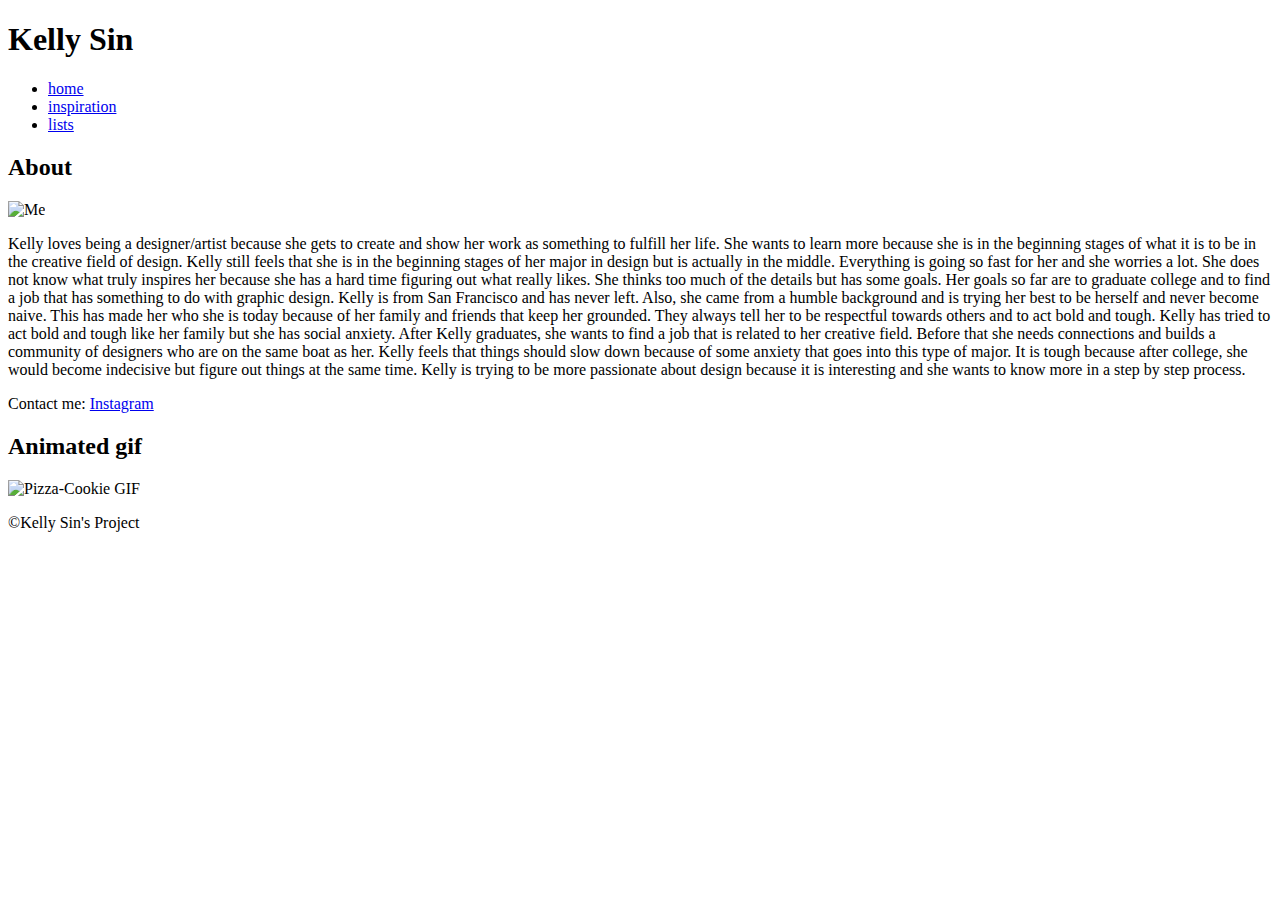
==== index.html @ 1828029b "Add files via upload" ====
<!DOCTYPE html>
<html lang="en">
   <head>
    <meta charset="UTF-8">
    <meta name="viewport" content="width=device-width, initial-scale=1.0">
    <meta name="description" content="Kelly Sin's webpage">
    <title>Landing Page</title>
    <link rel="stylesheet" href="css/style.css">
</head>
<body>
   <header>
      <h1>Kelly Sin</h1>
      <nav>
        <ul>
          <li><a href="index.html">home</a></li>
          <li><a href="inspiration/inspiration.html">inspiration</a></li>
          <li><a href="lists/lists.html">lists</a></li>
      </ul>
   </nav>
   </header>

   <section class="Homepage section">
      <h2>About</h2>
      <div class="Me-section">
         <img src="img/Me.jpg" alt="Me" class="me-pic">
         <p>Kelly loves being a designer/artist because she gets to create and show 
         her work as something to fulfill her life. She wants to learn more because 
         she is in the beginning stages of what it is to be in the creative field of 
         design. Kelly still feels that she is in the beginning stages of her major in 
         design but is actually in the middle. Everything is going so fast for her and 
         she worries a lot. She does not know what truly inspires her because she has a 
         hard time figuring out what really likes. She thinks too much of the details but 
         has some goals. Her goals so far are to graduate college and to find a job that 
         has something to do with graphic design. Kelly is from San Francisco and has never 
         left. Also, she came from a humble background and is trying her best to be herself 
         and never become naive. This has made her who she is today because of her family 
         and friends that keep her grounded. They always tell her to be respectful towards 
         others and to act bold and tough. Kelly has tried to act bold and tough like her 
         family but she has social anxiety. After Kelly graduates, she wants to find a job 
         that is related to her creative field. Before that she needs connections and builds 
         a community of designers who are on the same boat as her. Kelly feels that things 
         should slow down because of some anxiety that goes into this type of major. It is 
         tough because after college, she would become indecisive but figure out things at 
         the same time. Kelly is trying to be more passionate about design because it is 
         interesting and she wants to know more in a step by step process.</p>
      </div>
   </section>
      
      <div class="links"
      <p>Contact me: <a href="https://www.instagram.com/kellyxsin">Instagram</a></p>
      </div>
  

  <section class="gif">
   <h2>Animated gif</h2>
   <img src="img/pizza-cookie.gif" alt="Pizza-Cookie GIF" class="gif">
</section>

   <footer>
      <p>&copy;Kelly Sin's Project</p>
   </footer>
</body>
</html>
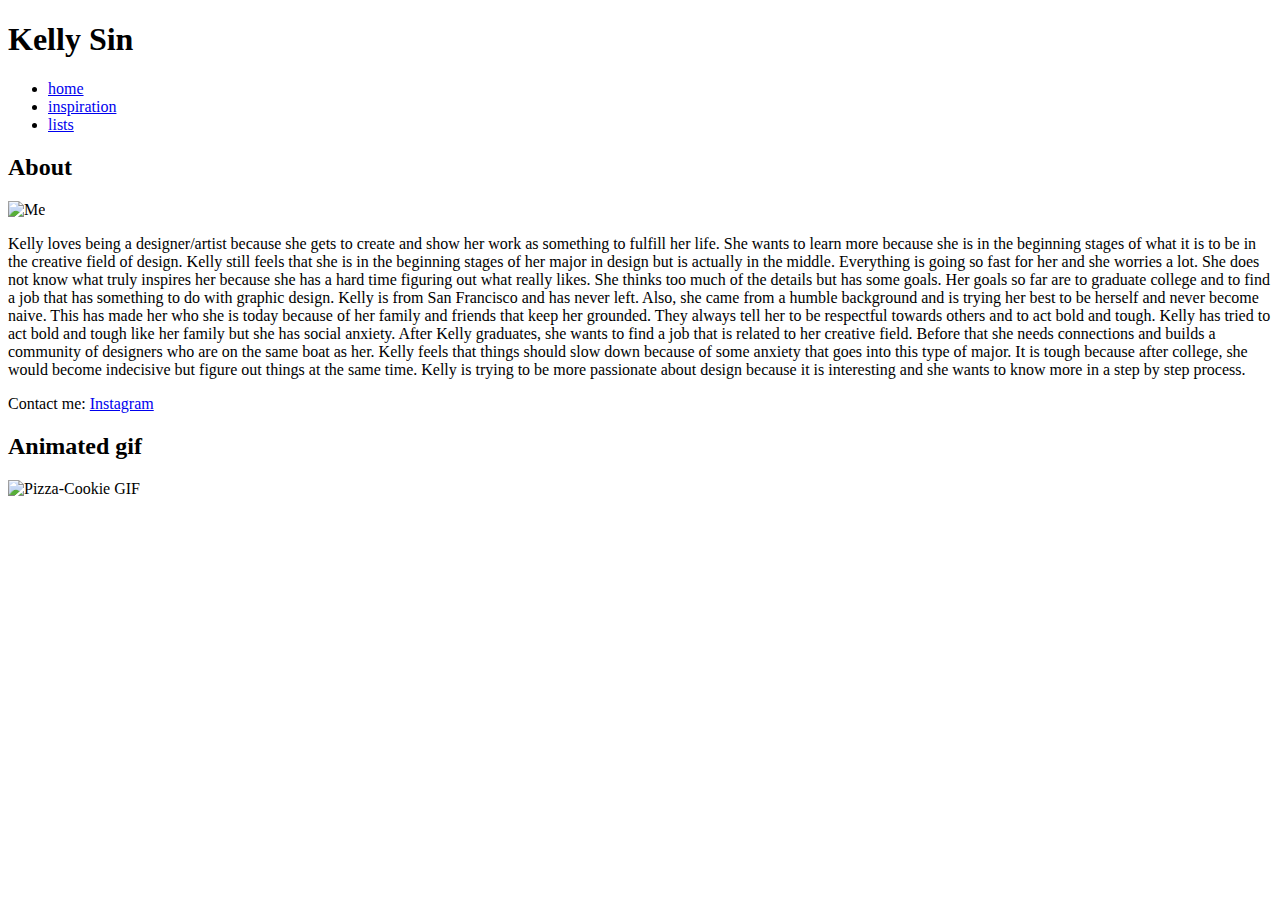
==== commit 799b6bb7: "Add files via upload" ====
--- a/index.html
+++ b/index.html
@@ -56,8 +56,5 @@
    <img src="img/pizza-cookie.gif" alt="Pizza-Cookie GIF" class="gif">
 </section>
 
-   <footer>
-      <p>&copy;Kelly Sin's Project</p>
-   </footer>
 </body>
 </html>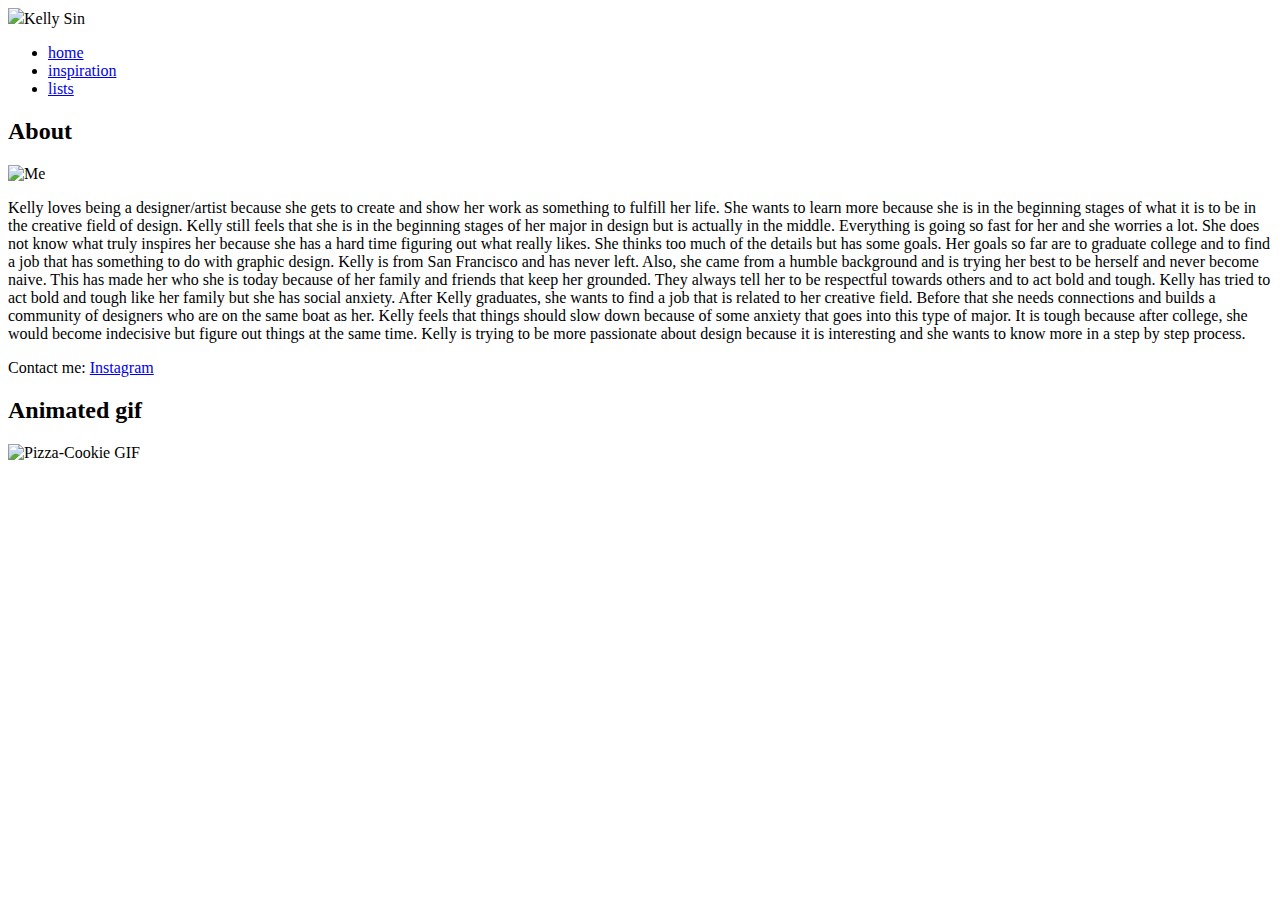
==== commit 9b568241: "Add files via upload" ====
--- a/index.html
+++ b/index.html
@@ -8,9 +8,11 @@
     <link rel="stylesheet" href="css/style.css">
 </head>
 <body>
+   
    <header>
-      <h1>Kelly Sin</h1>
-      <nav>
+    <img id="gif" src="img/pizza-cookie.gif"
+    <h1>Kelly Sin</h1>
+    <nav>
         <ul>
           <li><a href="index.html">home</a></li>
           <li><a href="inspiration/inspiration.html">inspiration</a></li>
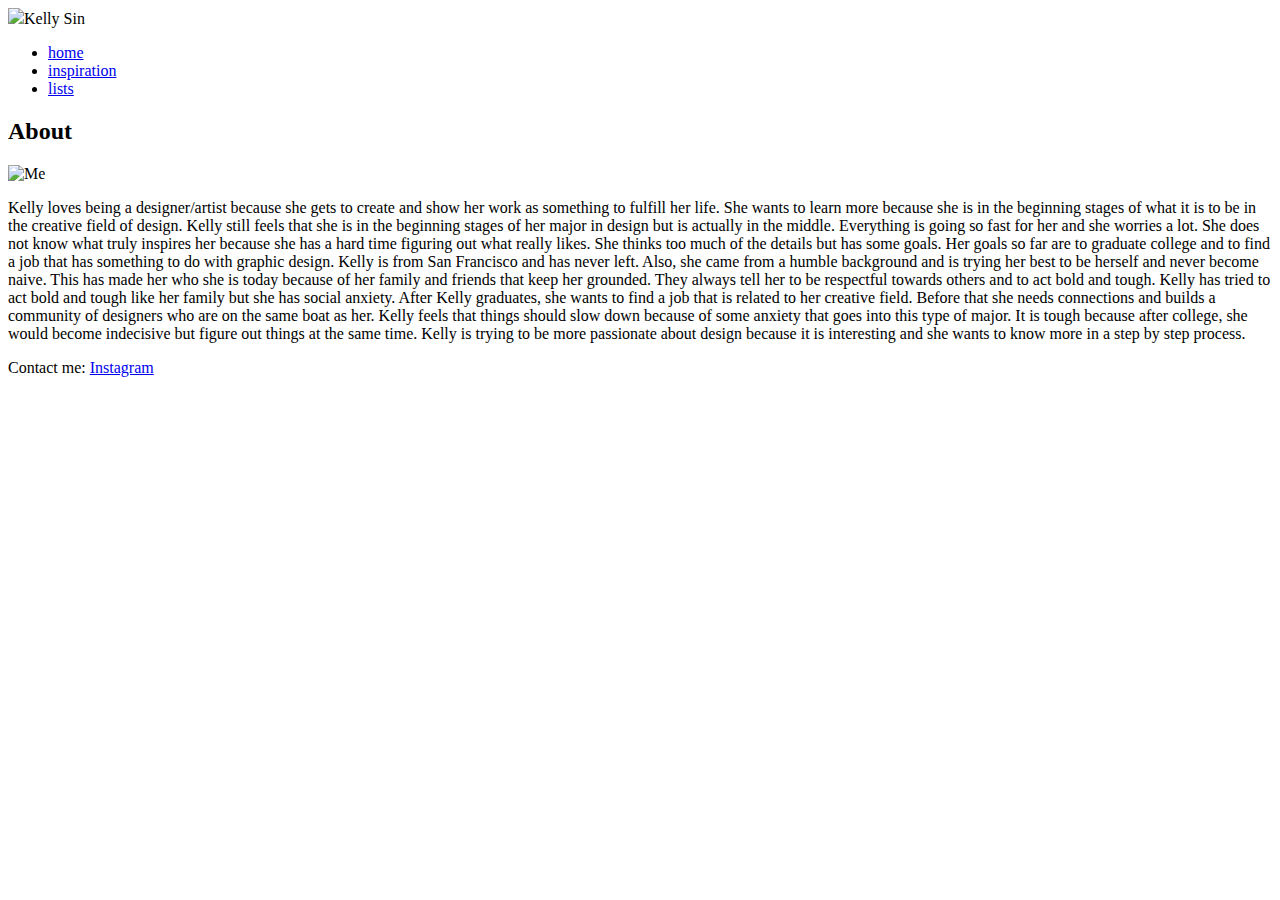
==== commit 708148b6: "Add files via upload" ====
--- a/index.html
+++ b/index.html
@@ -52,11 +52,5 @@
       <p>Contact me: <a href="https://www.instagram.com/kellyxsin">Instagram</a></p>
       </div>
   
-
-  <section class="gif">
-   <h2>Animated gif</h2>
-   <img src="img/pizza-cookie.gif" alt="Pizza-Cookie GIF" class="gif">
-</section>
-
 </body>
 </html>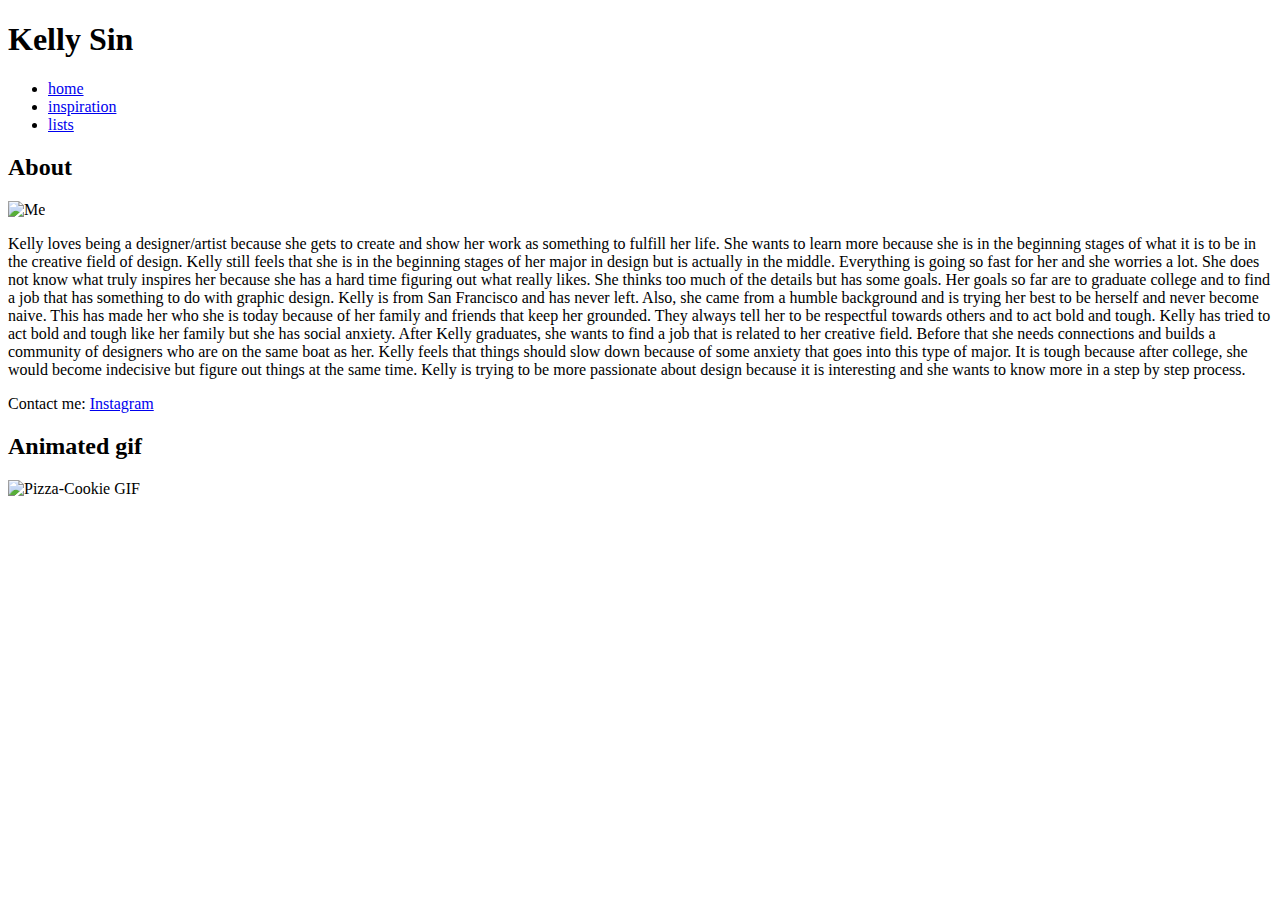
==== commit 75223fa7: "Add files via upload" ====
--- a/index.html
+++ b/index.html
@@ -8,11 +8,9 @@
     <link rel="stylesheet" href="css/style.css">
 </head>
 <body>
-   
    <header>
-    <img id="gif" src="img/pizza-cookie.gif"
-    <h1>Kelly Sin</h1>
-    <nav>
+      <h1>Kelly Sin</h1>
+      <nav>
         <ul>
           <li><a href="index.html">home</a></li>
           <li><a href="inspiration/inspiration.html">inspiration</a></li>
@@ -52,5 +50,11 @@
       <p>Contact me: <a href="https://www.instagram.com/kellyxsin">Instagram</a></p>
       </div>
   
+
+  <section class="gif">
+   <h2>Animated gif</h2>
+   <img src="img/pizza-cookie.gif" alt="Pizza-Cookie GIF" class="gif">
+</section>
+
 </body>
 </html>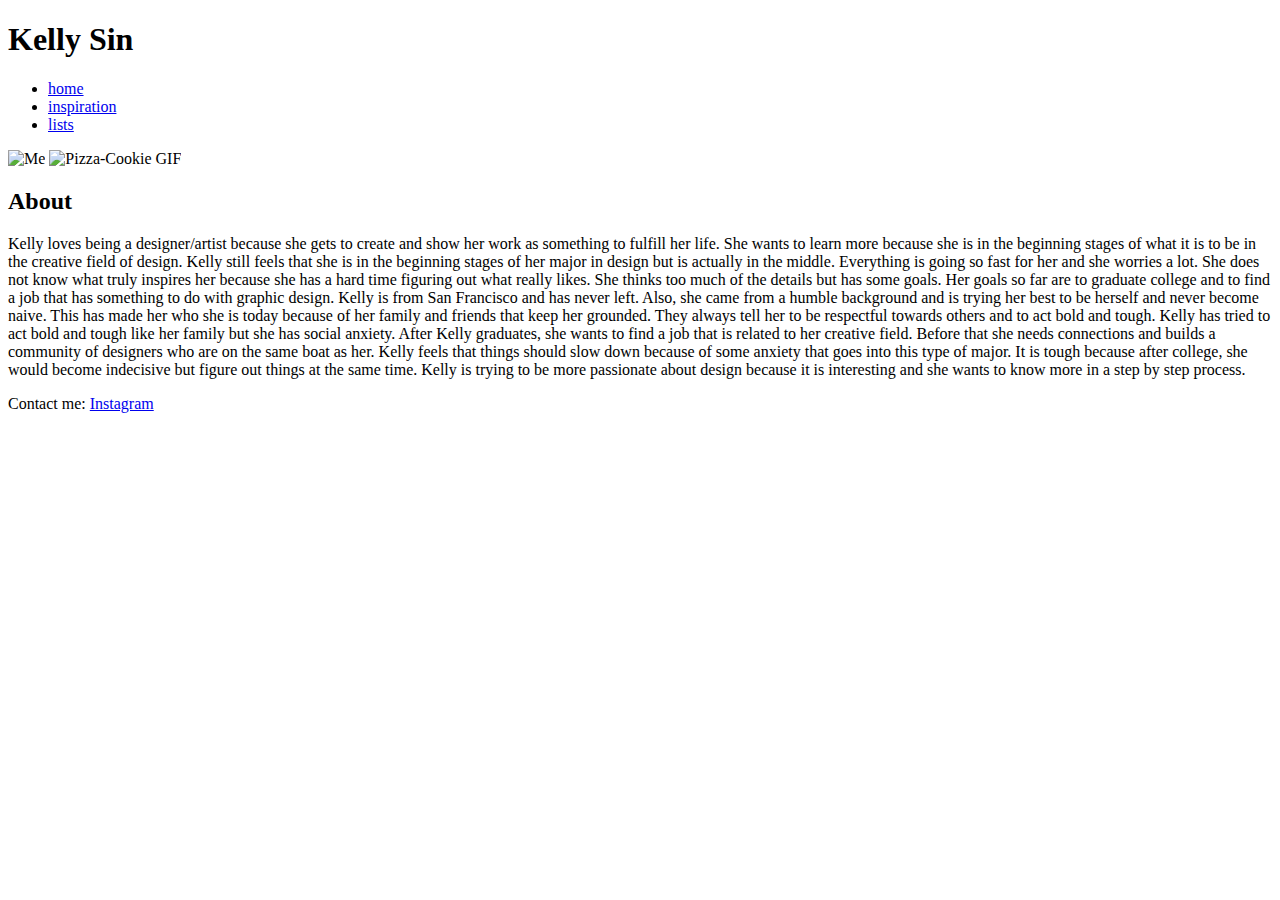
==== commit 4c49756d: "Add files via upload" ====
--- a/index.html
+++ b/index.html
@@ -15,46 +15,43 @@
           <li><a href="index.html">home</a></li>
           <li><a href="inspiration/inspiration.html">inspiration</a></li>
           <li><a href="lists/lists.html">lists</a></li>
-      </ul>
-   </nav>
+        </ul>
+      </nav>
    </header>
 
-   <section class="Homepage section">
-      <h2>About</h2>
-      <div class="Me-section">
-         <img src="img/Me.jpg" alt="Me" class="me-pic">
-         <p>Kelly loves being a designer/artist because she gets to create and show 
-         her work as something to fulfill her life. She wants to learn more because 
-         she is in the beginning stages of what it is to be in the creative field of 
-         design. Kelly still feels that she is in the beginning stages of her major in 
-         design but is actually in the middle. Everything is going so fast for her and 
-         she worries a lot. She does not know what truly inspires her because she has a 
-         hard time figuring out what really likes. She thinks too much of the details but 
-         has some goals. Her goals so far are to graduate college and to find a job that 
-         has something to do with graphic design. Kelly is from San Francisco and has never 
-         left. Also, she came from a humble background and is trying her best to be herself 
-         and never become naive. This has made her who she is today because of her family 
-         and friends that keep her grounded. They always tell her to be respectful towards 
-         others and to act bold and tough. Kelly has tried to act bold and tough like her 
-         family but she has social anxiety. After Kelly graduates, she wants to find a job 
-         that is related to her creative field. Before that she needs connections and builds 
-         a community of designers who are on the same boat as her. Kelly feels that things 
-         should slow down because of some anxiety that goes into this type of major. It is 
-         tough because after college, she would become indecisive but figure out things at 
-         the same time. Kelly is trying to be more passionate about design because it is 
-         interesting and she wants to know more in a step by step process.</p>
-      </div>
-   </section>
-      
-      <div class="links"
-      <p>Contact me: <a href="https://www.instagram.com/kellyxsin">Instagram</a></p>
-      </div>
-  
-
-  <section class="gif">
-   <h2>Animated gif</h2>
-   <img src="img/pizza-cookie.gif" alt="Pizza-Cookie GIF" class="gif">
-</section>
-
+   <main>
+       <section class="Homepage section">
+           <div class="profile-container">
+                <img src="img/Me.jpg" alt="Me" class="profile-pic">
+                <img src="img/pizza-cookie.gif" alt="Pizza-Cookie GIF" class="gif">
+           </div>
+           <article>
+                <h2>About</h2>
+                <p>Kelly loves being a designer/artist because she gets to create and show 
+                  her work as something to fulfill her life. She wants to learn more because 
+                  she is in the beginning stages of what it is to be in the creative field of 
+                  design. Kelly still feels that she is in the beginning stages of her major in 
+                  design but is actually in the middle. Everything is going so fast for her and 
+                  she worries a lot. She does not know what truly inspires her because she has a 
+                  hard time figuring out what really likes. She thinks too much of the details but 
+                  has some goals. Her goals so far are to graduate college and to find a job that 
+                  has something to do with graphic design. Kelly is from San Francisco and has never 
+                  left. Also, she came from a humble background and is trying her best to be herself 
+                  and never become naive. This has made her who she is today because of her family 
+                  and friends that keep her grounded. They always tell her to be respectful towards 
+                  others and to act bold and tough. Kelly has tried to act bold and tough like her 
+                  family but she has social anxiety. After Kelly graduates, she wants to find a job 
+                  that is related to her creative field. Before that she needs connections and builds 
+                  a community of designers who are on the same boat as her. Kelly feels that things 
+                  should slow down because of some anxiety that goes into this type of major. It is 
+                  tough because after college, she would become indecisive but figure out things at 
+                  the same time. Kelly is trying to be more passionate about design because it is 
+                  interesting and she wants to know more in a step by step process.</p>
+            </article>
+         </section>
+         <footer>
+            <p>Contact me: <a href="https://www.instagram.com/kellyxsin">Instagram</a></p>
+        </footer>
+    </main>
 </body>
 </html>